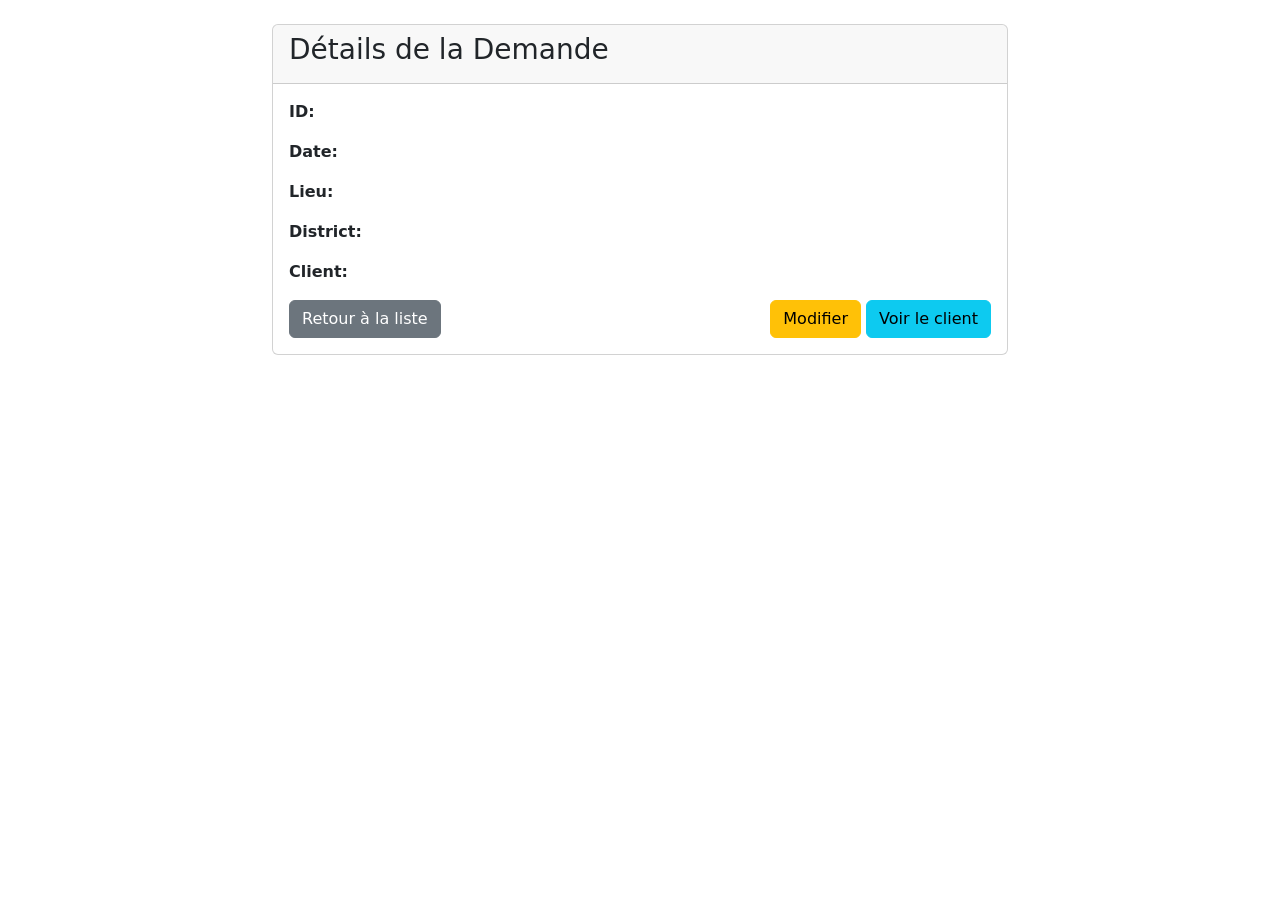
==== Forage/src/main/resources/templates/demande/view.html @ c6f104ac "CRUD, Client et Demande" ====
<!DOCTYPE html>
<html xmlns:th="http://www.thymeleaf.org" lang="fr">
<head>
    <meta charset="UTF-8">
    <meta name="viewport" content="width=device-width, initial-scale=1.0">
    <title>Détails de la Demande - Gestion Devis</title>
    <link rel="stylesheet" th:href="@{/css/style.css}">
    <link href="https://cdn.jsdelivr.net/npm/bootstrap@5.1.3/dist/css/bootstrap.min.css" rel="stylesheet">
</head>
<body>
    <div class="container mt-4">
        <div class="row justify-content-center">
            <div class="col-md-8">
                <div class="card">
                    <div class="card-header">
                        <h3>Détails de la Demande</h3>
                    </div>
                    <div class="card-body">
                        <div class="row mb-3">
                            <div class="col-md-3 fw-bold">ID:</div>
                            <div class="col-md-9" th:text="${demande.id}"></div>
                        </div>
                        <div class="row mb-3">
                            <div class="col-md-3 fw-bold">Date:</div>
                            <div class="col-md-9" th:text="${#temporals.format(demande.date, 'dd/MM/yyyy')}"></div>
                        </div>
                        <div class="row mb-3">
                            <div class="col-md-3 fw-bold">Lieu:</div>
                            <div class="col-md-9" th:text="${demande.lieu}"></div>
                        </div>
                        <div class="row mb-3">
                            <div class="col-md-3 fw-bold">District:</div>
                            <div class="col-md-9" th:text="${demande.district}"></div>
                        </div>
                        <div class="row mb-3">
                            <div class="col-md-3 fw-bold">Client:</div>
                            <div class="col-md-9">
                                <a th:href="@{/clients/view/{id}(id=${demande.clientId})}" 
                                   th:text="${demande.clientNom}"></a>
                            </div>
                        </div>
                        <div class="d-flex justify-content-between">
                            <a th:href="@{/demandes}" class="btn btn-secondary">Retour à la liste</a>
                            <div>
                                <a th:href="@{/demandes/edit/{id}(id=${demande.id})}" 
                                   class="btn btn-warning">Modifier</a>
                                <a th:href="@{/clients/view/{id}(id=${demande.clientId})}" 
                                   class="btn btn-info">Voir le client</a>
                            </div>
                        </div>
                    </div>
                </div>
            </div>
        </div>
    </div>
    
    <script src="https://cdn.jsdelivr.net/npm/bootstrap@5.1.3/dist/js/bootstrap.bundle.min.js"></script>
</body>
</html>
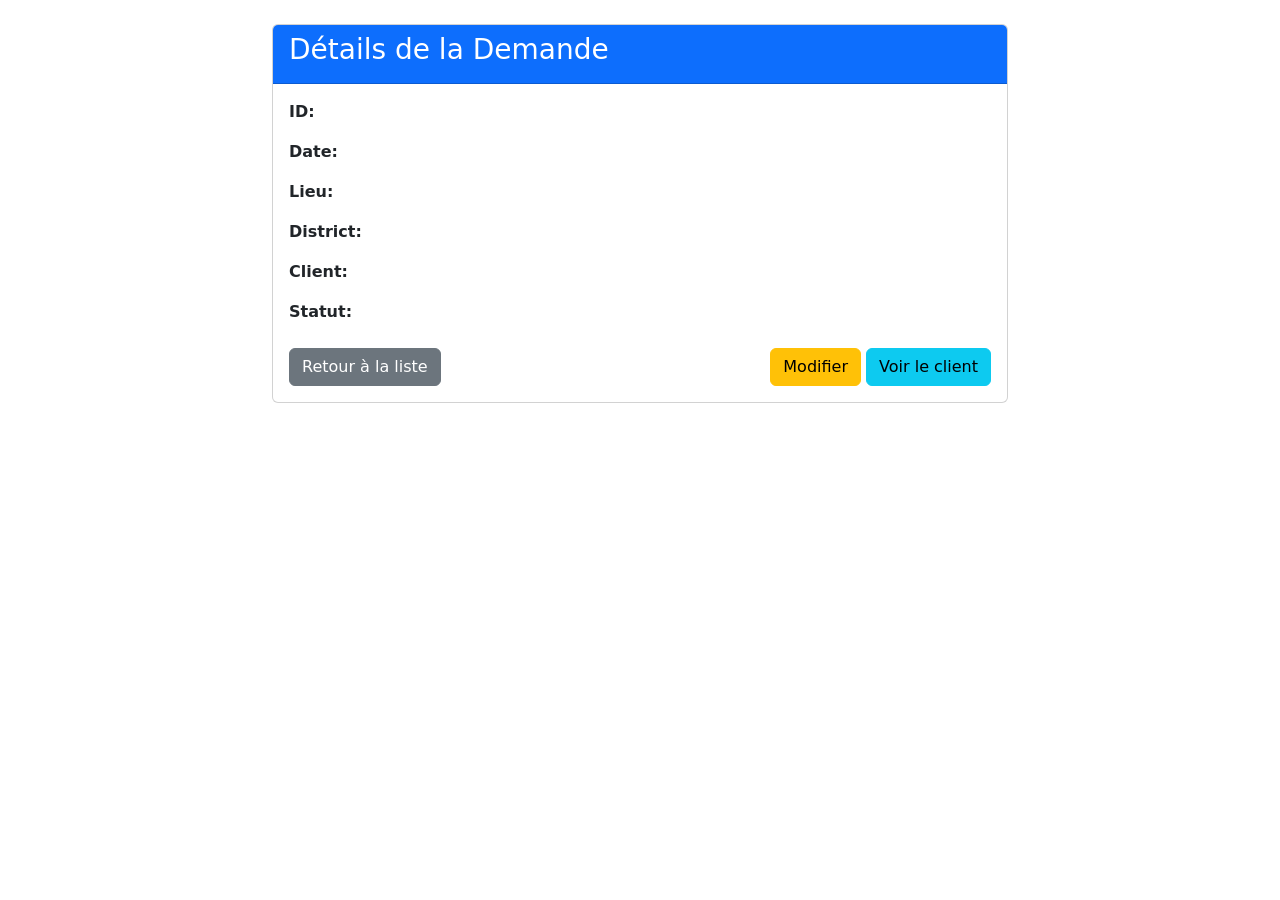
==== commit 292825c1: "ajout de la demande status" ====
--- a/Forage/src/main/resources/templates/demande/view.html
+++ b/Forage/src/main/resources/templates/demande/view.html
@@ -1,3 +1,4 @@
+<!-- templates/demande/view.html -->
 <!DOCTYPE html>
 <html xmlns:th="http://www.thymeleaf.org" lang="fr">
 <head>
@@ -12,7 +13,7 @@
         <div class="row justify-content-center">
             <div class="col-md-8">
                 <div class="card">
-                    <div class="card-header">
+                    <div class="card-header bg-primary text-white">
                         <h3>Détails de la Demande</h3>
                     </div>
                     <div class="card-body">
@@ -39,7 +40,23 @@
                                    th:text="${demande.clientNom}"></a>
                             </div>
                         </div>
-                        <div class="d-flex justify-content-between">
+                        
+                        <!-- AFFICHAGE DU STATUT - Version corrigée -->
+                        <div class="row mb-3">
+                            <div class="col-md-3 fw-bold">Statut:</div>
+                            <div class="col-md-9">
+                                <span class="badge" 
+                                      th:class="${demande.statusLibelle == 'Créé'} ? 'bg-info' : 
+                                                (${demande.statusLibelle == 'Validé'} ? 'bg-success' : 
+                                                (${demande.statusLibelle == 'Rejeté'} ? 'bg-danger' : 'bg-secondary'))"
+                                      style="font-size: 1rem; padding: 8px 15px;">
+                                    <span th:text="${demande.statusLibelle != null ? demande.statusLibelle : 'Non défini'}"></span>
+                                </span>
+                            </div>
+                        </div>
+                        <!-- FIN AFFICHAGE STATUT -->
+                        
+                        <div class="d-flex justify-content-between mt-4">
                             <a th:href="@{/demandes}" class="btn btn-secondary">Retour à la liste</a>
                             <div>
                                 <a th:href="@{/demandes/edit/{id}(id=${demande.id})}" 
